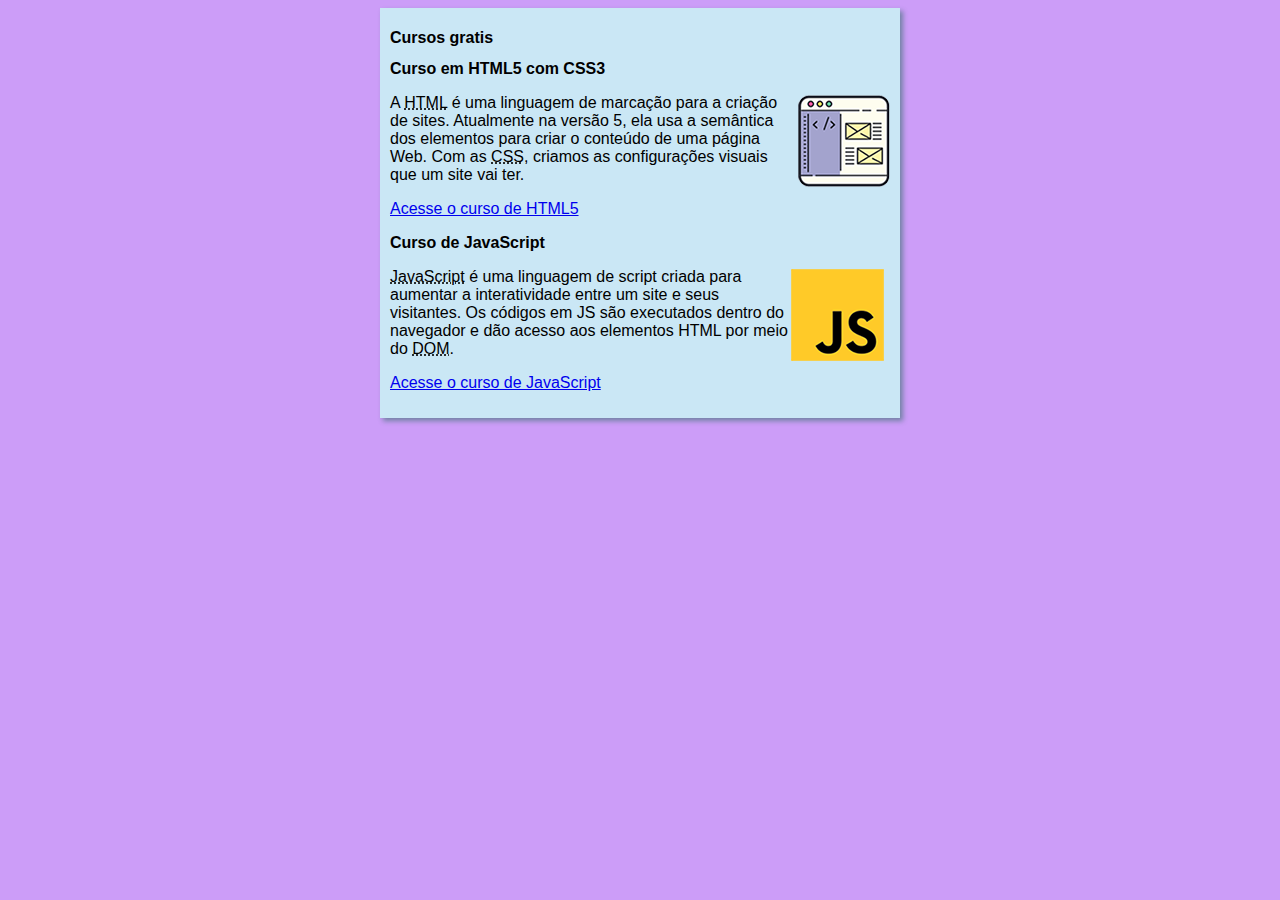
==== estios/index.html @ dadf669f "pelo amor de deus alguem me ajuda" ====
<!DOCTYPE html>
<html lang="pt-br">
<head>
    <meta charset="UTF-8">
    <meta name="viewport" content="width=device-width, initial-scale=1.0">
    <title>Curso em Vídeo</title>
    <link rel="stylesheet" href="estios/styles.css">
</head>
<body>
    <main>
        <header>
            <h1>Cursos gratis</h1>
        </header>

        <article>
            <h2>Curso em HTML5 com CSS3</h2>
            <img class="lado" src="imagens/curso-html-css.png" alt="imagem do curso de HTML5 e CSS3">
            <p>A <abbr title="HyperText Markup Language">HTML</abbr> é uma linguagem de marcação para a criação de sites. Atualmente na versão 5, ela usa a semântica dos elementos para criar o conteúdo de uma página Web. Com as <abbr title="Cascading Style Sheets">CSS</abbr>, criamos as configurações visuais que um site vai ter.</p>
            <p><a href="https://github.com/gustavoguanabara/html-css">Acesse o curso de HTML5</a></p>
        </article>

        <article>
            <h2>Curso de JavaScript</h2>
            <img class="lado" src="imagens/curso-javascript.png" alt="imagem JavaScript">
            <p><abbr title="JavaScript">JavaScript</abbr> é uma linguagem de script criada para aumentar a interatividade entre um site e seus visitantes. Os códigos em JS são executados dentro do navegador e dão acesso aos elementos HTML por meio do <abbr title="Document Object Model">DOM</abbr>.</p>
            <p><a href="https://github.com/gustavoguanabara/javascript">Acesse o curso de JavaScript</a></p>
        </article>

    </main>
</body>
</html>
---- estios/estios/styles.css ----
* {
    font-family:  Arial, Helvetica, sans-serif;
    font-size: 16px;
}

body {
    background-color: rgb(204, 157, 248);

}

main {
    background-color:  rgb(202, 231, 245);
    width: 500px;
    margin: auto;
    padding: 10px;
    box-shadow: 3px 3px 5px rgba(13, 100, 71, 0.473);
}

img.lado {
    float: right;
}
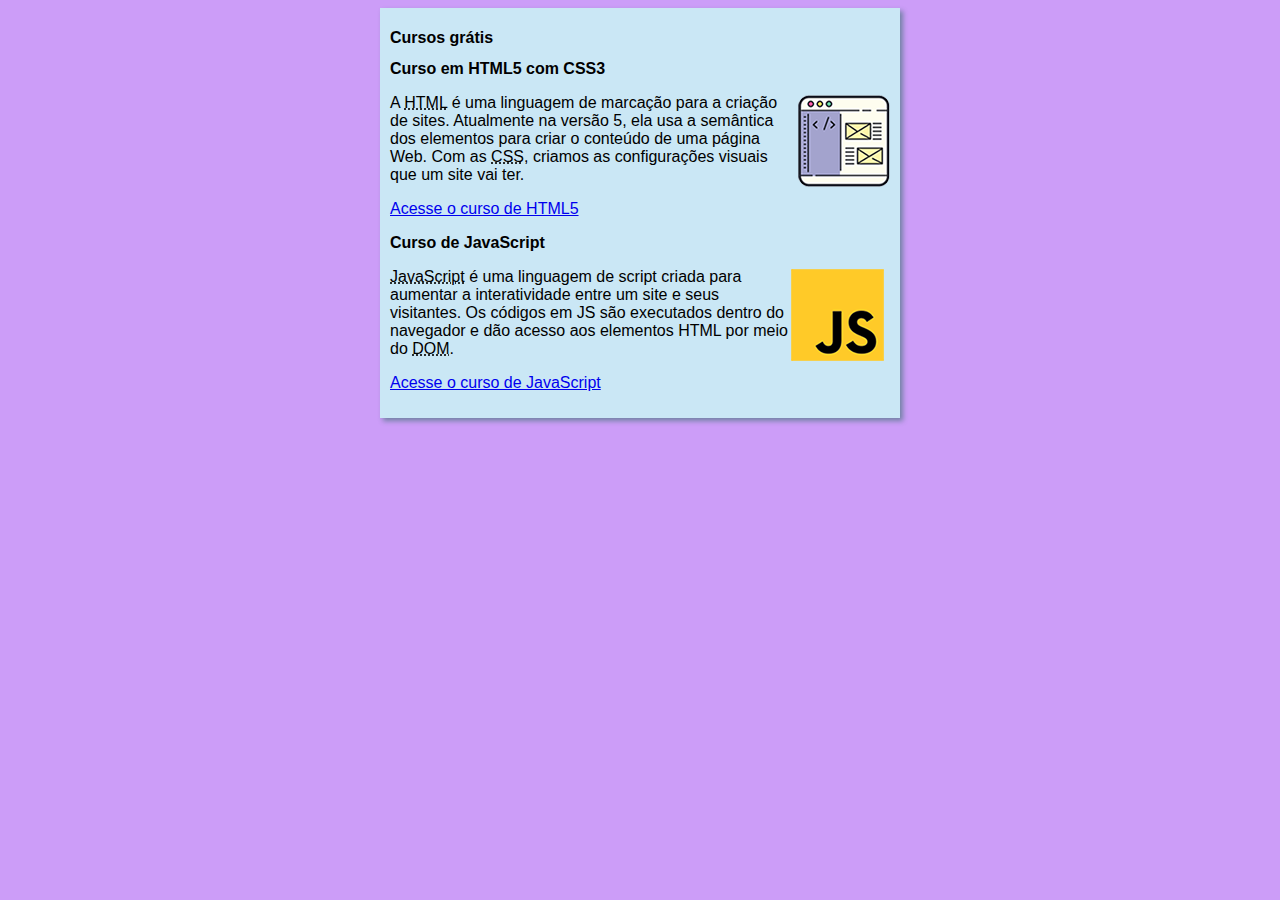
==== commit f178d048: "terminei de vez meu site" ====
--- a/estios/index.html
+++ b/estios/index.html
@@ -9,21 +9,21 @@
 <body>
     <main>
         <header>
-            <h1>Cursos gratis</h1>
+            <h1>Cursos grátis</h1>
         </header>
 
         <article>
             <h2>Curso em HTML5 com CSS3</h2>
             <img class="lado" src="imagens/curso-html-css.png" alt="imagem do curso de HTML5 e CSS3">
             <p>A <abbr title="HyperText Markup Language">HTML</abbr> é uma linguagem de marcação para a criação de sites. Atualmente na versão 5, ela usa a semântica dos elementos para criar o conteúdo de uma página Web. Com as <abbr title="Cascading Style Sheets">CSS</abbr>, criamos as configurações visuais que um site vai ter.</p>
-            <p><a href="https://github.com/gustavoguanabara/html-css">Acesse o curso de HTML5</a></p>
+            <p><a href="curso-html.html">Acesse o curso de HTML5</a></p>
         </article>
 
         <article>
             <h2>Curso de JavaScript</h2>
             <img class="lado" src="imagens/curso-javascript.png" alt="imagem JavaScript">
             <p><abbr title="JavaScript">JavaScript</abbr> é uma linguagem de script criada para aumentar a interatividade entre um site e seus visitantes. Os códigos em JS são executados dentro do navegador e dão acesso aos elementos HTML por meio do <abbr title="Document Object Model">DOM</abbr>.</p>
-            <p><a href="https://github.com/gustavoguanabara/javascript">Acesse o curso de JavaScript</a></p>
+            <p><a href="JavaScript-JS.html">Acesse o curso de JavaScript</a></p>
         </article>
 
     </main>
